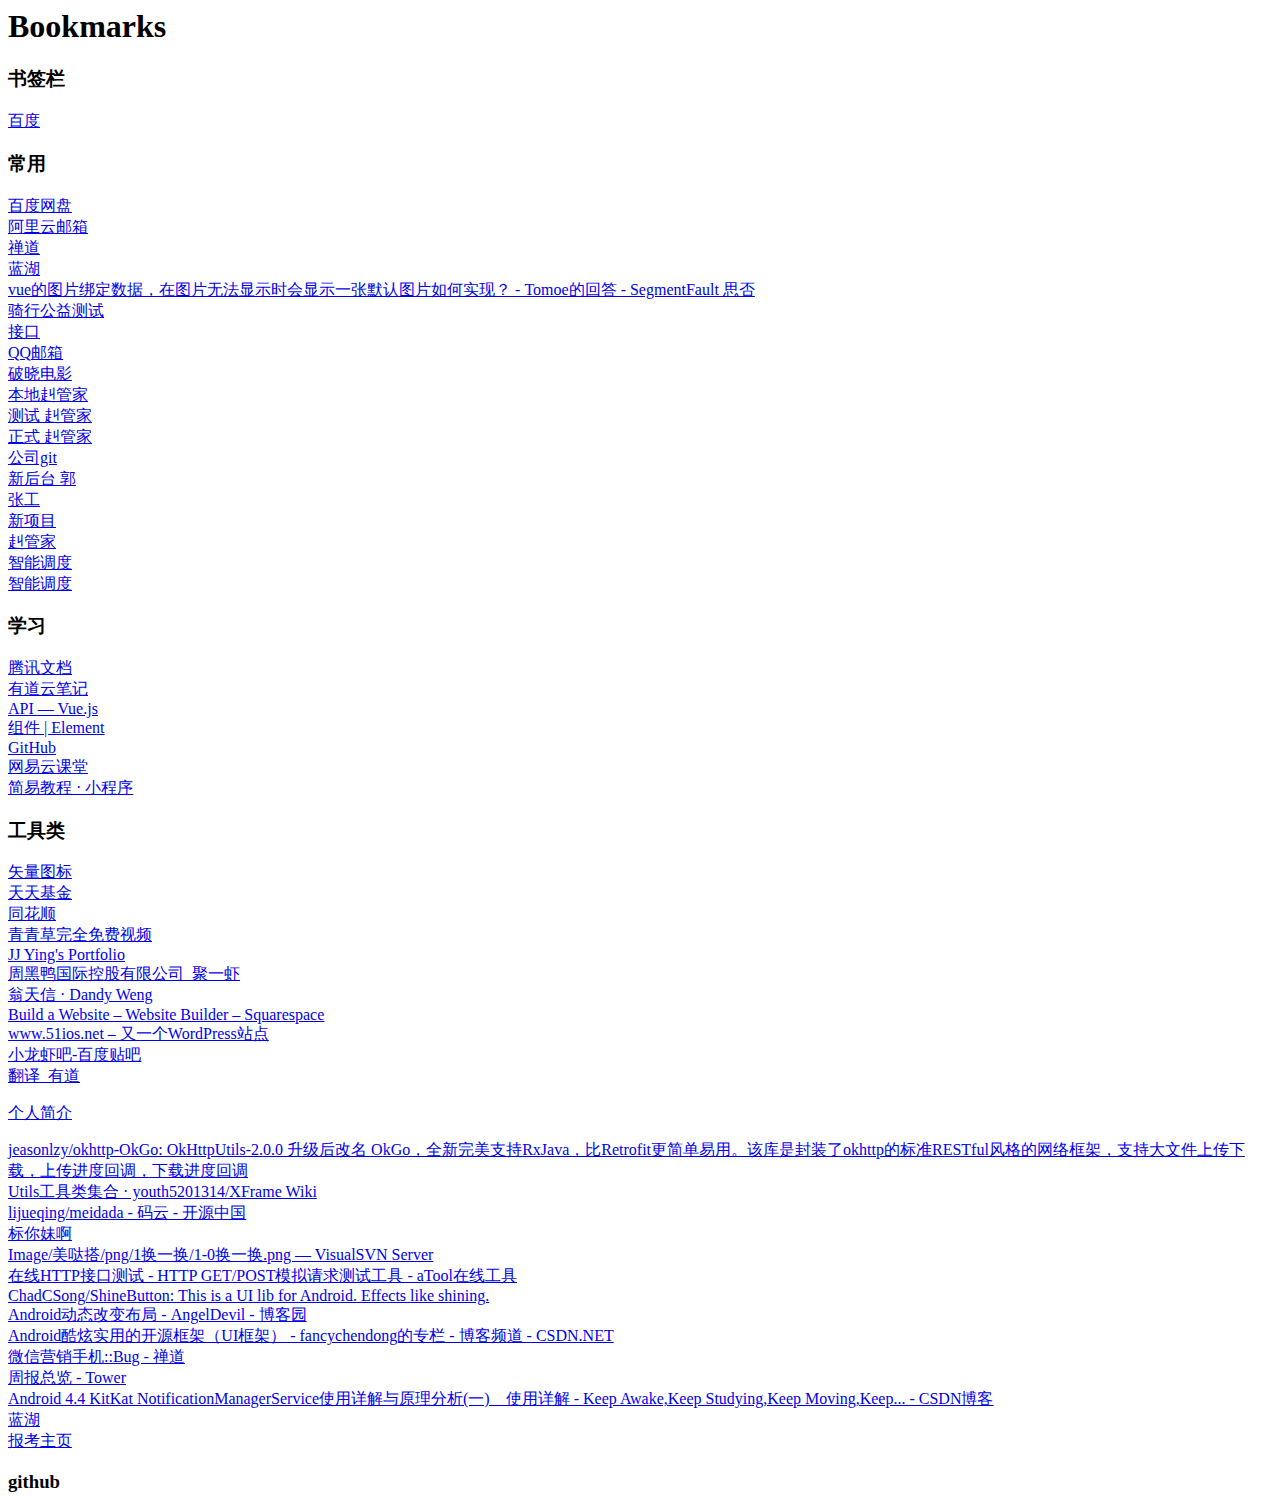
==== 书签.html @ 01dffe85 "ll" ====
<!DOCTYPE NETSCAPE-Bookmark-file-1>
<!-- This is an automatically generated file.
     It will be read and overwritten.
     DO NOT EDIT! -->
<META HTTP-EQUIV="Content-Type" CONTENT="text/html; charset=UTF-8">
<TITLE>Bookmarks</TITLE>
<H1>Bookmarks</H1>
<DL><p>
    <DT><H3 ADD_DATE="1500261893" LAST_MODIFIED="1539660356" PERSONAL_TOOLBAR_FOLDER="true">书签栏</H3>
    <DL><p>
        <DT><A HREF="https://www.baidu.com/" ADD_DATE="1538964072" ICON="[data-uri]">百度</A>
        <DT><H3 ADD_DATE="1538964411" LAST_MODIFIED="1538964880">常用</H3>
        <DL><p>
            <DT><A HREF="https://pan.baidu.com/disk/home?errno=0&errmsg=Auth%20Login%20Sucess&&bduss=&ssnerror=0&traceid=#/all?path=%2F&vmode=list" ADD_DATE="1525227457" ICON="[data-uri]">百度网盘</A>
            <DT><A HREF="http://mail.99bicycle.com/alimail/#h=WyJmbV80VlU1U1JVRkUiLFsiNCIsIlVOUkVBRCIseyJwY0lkIjoiQUxMX1VOUkVBRCJ9LHsibGFiZWwiOiLmnKror7vpgq7ku7YifV1d" ADD_DATE="1525242048" ICON="[data-uri]">阿里云邮箱</A>
            <DT><A HREF="http://zt.99bicycle.com/index.php?m=my&f=index" ADD_DATE="1525243660" ICON="[data-uri]"> 禅道</A>
            <DT><A HREF="https://lanhuapp.com/web/#/item?user=000" ADD_DATE="1525333301" ICON="[data-uri]">蓝湖</A>
            <DT><A HREF="https://segmentfault.com/q/1010000007865034/a-1020000007867655" ADD_DATE="1526367180" ICON="[data-uri]">vue的图片绑定数据，在图片无法显示时会显示一张默认图片如何实现？ - Tomoe的回答 - SegmentFault 思否</A>
            <DT><A HREF="http://testgy.99bicycle.com/#/donateList" ADD_DATE="1527650126">骑行公益测试</A>
            <DT><A HREF="http://192.168.0.123:10007/swagger-ui.html#/%E6%8B%9B%E5%8B%9F%E6%8E%A5%E5%8F%A3/listUsingPOST_1" ADD_DATE="1527839836">接口</A>
            <DT><A HREF="https://mail.qq.com/cgi-bin/frame_html?sid=26ZcPnmqn0gqDTZt&r=0f07baf5ac42859107341e2e517f4b61" ADD_DATE="1533203461" ICON="[data-uri]">QQ邮箱</A>
            <DT><A HREF="https://www.poxiao.com/" ADD_DATE="1533278266">破晓电影</A>
            <DT><A HREF="http://192.168.0.167:10001/a?login" ADD_DATE="1526985623">本地赳管家</A>
            <DT><A HREF="http://139.196.194.172:8085/jjbike_web/a?login" ADD_DATE="1526626998">测试 赳管家</A>
            <DT><A HREF="http://operateweb.99bicycle.com/jjbike_web/a?login" ADD_DATE="1528689202">正式 赳管家</A>
            <DT><A HREF="http://gitlab.99bicycle.com/" ADD_DATE="1537252542" ICON="[data-uri]">公司git</A>
            <DT><A HREF="http://192.168.0.123:8869/swagger-ui.html#/" ADD_DATE="1537492322" ICON="[data-uri]">新后台 郭</A>
            <DT><A HREF="http://192.168.0.167:8084/swagger-ui.html#/%E5%95%86%E6%88%B7%E6%93%8D%E4%BD%9C%E6%8E%A5%E5%8F%A3/findHCustomUsingPOST" ADD_DATE="1537519824" ICON="[data-uri]">张工</A>
            <DT><A HREF="http://192.168.0.66:8088/" ADD_DATE="1538042705">新项目</A>
            <DT><A HREF="http://testnewjjhouse.99bicycle.com/" ADD_DATE="1538117877">赳管家</A>
            <DT><A HREF="http://testbigb.99bicycle.com/#/" ADD_DATE="1538120836">智能调度</A>
            <DT><A HREF="http://192.168.0.107:8012/#/motionType" ADD_DATE="1538009524">智能调度</A>
        </DL><p>
        <DT><H3 ADD_DATE="1538964874" LAST_MODIFIED="1539917825">学习</H3>
        <DL><p>
            <DT><A HREF="https://docs.qq.com/desktop" ADD_DATE="1535083690" ICON="[data-uri]">腾讯文档</A>
            <DT><A HREF="https://note.youdao.com/web/#/file/recent/note/DC81C2178BBB4527AAC6DB833B90B85C/" ADD_DATE="1525228497" ICON="[data-uri]">有道云笔记</A>
            <DT><A HREF="https://cn.vuejs.org/v2/api/#devtools" ADD_DATE="1525325877" ICON="[data-uri]">API — Vue.js</A>
            <DT><A HREF="http://element-cn.eleme.io/#/zh-CN/component/installation" ADD_DATE="1525325864" ICON="[data-uri]">组件 | Element</A>
            <DT><A HREF="https://github.com/" ADD_DATE="1537232580" ICON="[data-uri]">GitHub</A>
            <DT><A HREF="https://study.163.com/my" ADD_DATE="1538965151" ICON="[data-uri]">网易云课堂</A>
            <DT><A HREF="https://developers.weixin.qq.com/miniprogram/dev/" ADD_DATE="1539917825" ICON="[data-uri]">简易教程 · 小程序</A>
        </DL><p>
        <DT><H3 ADD_DATE="1538964914" LAST_MODIFIED="1539654234">工具类</H3>
        <DL><p>
            <DT><A HREF="http://www.iconfont.cn/home/index?spm=a313x.7781069.1998910419.2" ADD_DATE="1536910017" ICON="[data-uri]">矢量图标</A>
            <DT><A HREF="http://favor.fund.eastmoney.com/" ADD_DATE="1535443570" ICON="[data-uri]">天天基金</A>
            <DT><A HREF="http://fund.10jqka.com.cn/zixuan/index.html" ADD_DATE="1533886257" ICON="[data-uri]">同花顺</A>
            <DT><A HREF="http://aavv13.cn/" ADD_DATE="1539322911">青青草完全免费视频</A>
            <DT><A HREF="http://iconmoon.com//" ADD_DATE="1539323200" ICON="[data-uri]">JJ Ying&#39;s Portfolio</A>
            <DT><A HREF="http://www.zhouheiya.cn/" ADD_DATE="1539323214">周黑鸭国际控股有限公司_聚一虾</A>
            <DT><A HREF="https://www.dandyweng.com/" ADD_DATE="1539323447" ICON="[data-uri]">翁天信 · Dandy Weng</A>
            <DT><A HREF="https://www.squarespace.com/" ADD_DATE="1539323676" ICON="[data-uri]">Build a Website – Website Builder – Squarespace</A>
            <DT><A HREF="http://www.51ios.net/" ADD_DATE="1539324018">www.51ios.net – 又一个WordPress站点</A>
            <DT><A HREF="http://tieba.baidu.com/f?kw=%E5%B0%8F%E9%BE%99%E8%99%BE&ie=utf-8" ADD_DATE="1539566689" ICON="[data-uri]">小龙虾吧-百度贴吧</A>
            <DT><A HREF="http://fanyi.youdao.com/" ADD_DATE="1525411264" ICON="[data-uri]">翻译_有道</A>
        </DL><p>
        <DT><A HREF="http://localhost:8012/#/shouye" ADD_DATE="1539660356" ICON="[data-uri]">个人简介</A>
    </DL><p>
    <DT><A HREF="https://github.com/jeasonlzy/okhttp-OkGo#%E5%9B%9B%E7%BC%93%E5%AD%98%E7%9A%84%E4%BD%BF%E7%94%A8" ADD_DATE="1492825628" ICON="[data-uri]">jeasonlzy/okhttp-OkGo: OkHttpUtils-2.0.0 升级后改名 OkGo，全新完美支持RxJava，比Retrofit更简单易用。该库是封装了okhttp的标准RESTful风格的网络框架，支持大文件上传下载，上传进度回调，下载进度回调</A>
    <DT><A HREF="https://github.com/youth5201314/XFrame/wiki/Utils%E5%B7%A5%E5%85%B7%E7%B1%BB%E9%9B%86%E5%90%88" ADD_DATE="1493261926" ICON="[data-uri]">Utils工具类集合 · youth5201314/XFrame Wiki</A>
    <DT><A HREF="http://git.oschina.net/lijueqing/meidada" ADD_DATE="1493290514" ICON="[data-uri]">lijueqing/meidada - 码云 - 开源中国</A>
    <DT><A HREF="http://www.biaonimeia.com/project/307def084463ea735584dff35ce4d265/58fb07c4c853e6f222e83c9c/view" ADD_DATE="1493789974" ICON="[data-uri]">标你妹啊</A>
    <DT><A HREF="https://192.168.0.117/!/#Image/view/head/%E7%BE%8E%E5%93%92%E6%90%AD/png/1%E6%8D%A2%E4%B8%80%E6%8D%A2/1-0%E6%8D%A2%E4%B8%80%E6%8D%A2.png" ADD_DATE="1493791512" ICON="[data-uri]">Image/美哒搭/png/1换一换/1-0换一换.png — VisualSVN Server</A>
    <DT><A HREF="http://www.atool.org/httptest.php" ADD_DATE="1493825415" ICON="[data-uri]">在线HTTP接口测试 - HTTP GET/POST模拟请求测试工具 - aTool在线工具</A>
    <DT><A HREF="https://github.com/ChadCSong/ShineButton" ADD_DATE="1493911247" ICON="[data-uri]">ChadCSong/ShineButton: This is a UI lib for Android. Effects like shining.</A>
    <DT><A HREF="http://www.cnblogs.com/angeldevil/p/3836256.html" ADD_DATE="1493945855" ICON="[data-uri]">Android动态改变布局 - AngelDevil - 博客园</A>
    <DT><A HREF="http://blog.csdn.net/fancylovejava/article/details/45787729" ADD_DATE="1494299897" ICON="[data-uri]">Android酷炫实用的开源框架（UI框架） - fancychendong的专栏 - 博客频道 - CSDN.NET</A>
    <DT><A HREF="http://www.jubotech.com:10000/zentao/bug-browse-1-0-resolvedbyme-0.html" ADD_DATE="1504508352" ICON="[data-uri]">微信营销手机::Bug - 禅道</A>
    <DT><A HREF="https://tower.im/teams/5dc4c9fdfdb74c87b542338c580332ff/weekly_reports/" ADD_DATE="1506411307" ICON="[data-uri]">周报总览 - Tower</A>
    <DT><A HREF="http://blog.csdn.net/yihongyuelan/article/details/40977323" ADD_DATE="1506736678" ICON="[data-uri]">Android 4.4 KitKat NotificationManagerService使用详解与原理分析(一)__使用详解 - Keep Awake,Keep Studying,Keep Moving,Keep... - CSDN博客</A>
    <DT><A HREF="https://lanhuapp.com/web/#!/item" ADD_DATE="1513127237" ICON="[data-uri]">蓝湖</A>
    <DT><A HREF="http://zkwb.zjzs.net/bk/" ADD_DATE="1515307841" ICON="[data-uri]">报考主页</A>
    <DT><H3 ADD_DATE="1520821673" LAST_MODIFIED="1520821673">github</H3>
    <DL><p>
    </DL><p>
</DL><p>
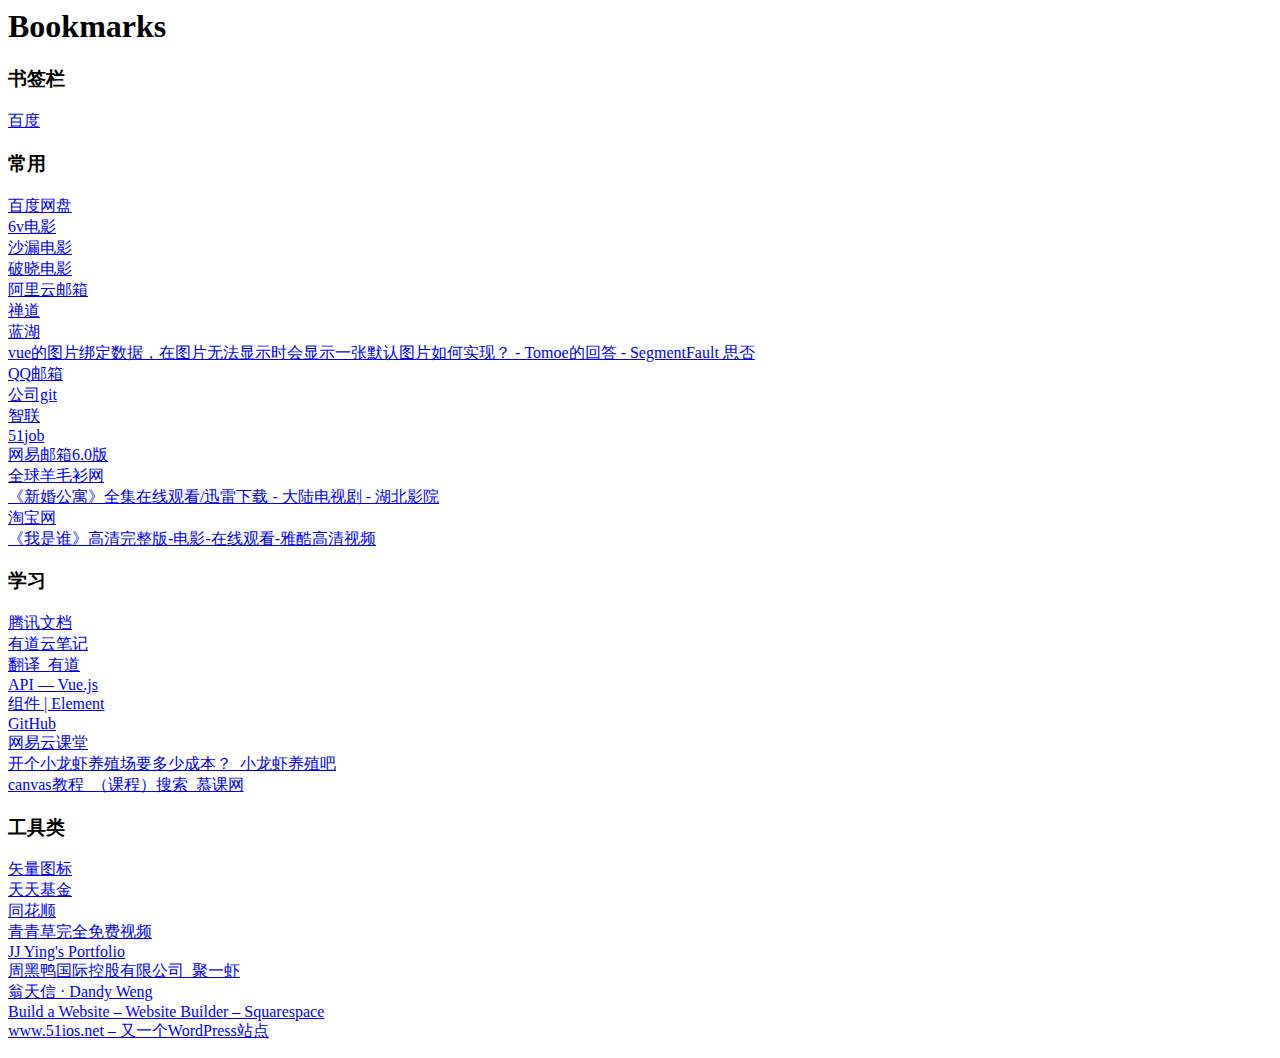
==== commit cb3834ea: "ll" ====
--- a/书签.html
+++ b/书签.html
@@ -6,72 +6,52 @@
 <TITLE>Bookmarks</TITLE>
 <H1>Bookmarks</H1>
 <DL><p>
-    <DT><H3 ADD_DATE="1500261893" LAST_MODIFIED="1539660356" PERSONAL_TOOLBAR_FOLDER="true">书签栏</H3>
+    <DT><H3 ADD_DATE="1550735908" LAST_MODIFIED="1551233984" PERSONAL_TOOLBAR_FOLDER="true">书签栏</H3>
     <DL><p>
-        <DT><A HREF="https://www.baidu.com/" ADD_DATE="1538964072" ICON="[data-uri]">百度</A>
-        <DT><H3 ADD_DATE="1538964411" LAST_MODIFIED="1538964880">常用</H3>
+        <DT><A HREF="http://www.baidu.com/" ADD_DATE="1551233984" ICON="[data-uri]">百度</A>
+        <DT><H3 ADD_DATE="1551233984" LAST_MODIFIED="1551935990">常用</H3>
         <DL><p>
-            <DT><A HREF="https://pan.baidu.com/disk/home?errno=0&errmsg=Auth%20Login%20Sucess&&bduss=&ssnerror=0&traceid=#/all?path=%2F&vmode=list" ADD_DATE="1525227457" ICON="[data-uri]">百度网盘</A>
-            <DT><A HREF="http://mail.99bicycle.com/alimail/#h=WyJmbV80VlU1U1JVRkUiLFsiNCIsIlVOUkVBRCIseyJwY0lkIjoiQUxMX1VOUkVBRCJ9LHsibGFiZWwiOiLmnKror7vpgq7ku7YifV1d" ADD_DATE="1525242048" ICON="[data-uri]">阿里云邮箱</A>
-            <DT><A HREF="http://zt.99bicycle.com/index.php?m=my&f=index" ADD_DATE="1525243660" ICON="[data-uri]"> 禅道</A>
-            <DT><A HREF="https://lanhuapp.com/web/#/item?user=000" ADD_DATE="1525333301" ICON="[data-uri]">蓝湖</A>
-            <DT><A HREF="https://segmentfault.com/q/1010000007865034/a-1020000007867655" ADD_DATE="1526367180" ICON="[data-uri]">vue的图片绑定数据，在图片无法显示时会显示一张默认图片如何实现？ - Tomoe的回答 - SegmentFault 思否</A>
-            <DT><A HREF="http://testgy.99bicycle.com/#/donateList" ADD_DATE="1527650126">骑行公益测试</A>
-            <DT><A HREF="http://192.168.0.123:10007/swagger-ui.html#/%E6%8B%9B%E5%8B%9F%E6%8E%A5%E5%8F%A3/listUsingPOST_1" ADD_DATE="1527839836">接口</A>
-            <DT><A HREF="https://mail.qq.com/cgi-bin/frame_html?sid=26ZcPnmqn0gqDTZt&r=0f07baf5ac42859107341e2e517f4b61" ADD_DATE="1533203461" ICON="[data-uri]">QQ邮箱</A>
-            <DT><A HREF="https://www.poxiao.com/" ADD_DATE="1533278266">破晓电影</A>
-            <DT><A HREF="http://192.168.0.167:10001/a?login" ADD_DATE="1526985623">本地赳管家</A>
-            <DT><A HREF="http://139.196.194.172:8085/jjbike_web/a?login" ADD_DATE="1526626998">测试 赳管家</A>
-            <DT><A HREF="http://operateweb.99bicycle.com/jjbike_web/a?login" ADD_DATE="1528689202">正式 赳管家</A>
-            <DT><A HREF="http://gitlab.99bicycle.com/" ADD_DATE="1537252542" ICON="[data-uri]">公司git</A>
-            <DT><A HREF="http://192.168.0.123:8869/swagger-ui.html#/" ADD_DATE="1537492322" ICON="[data-uri]">新后台 郭</A>
-            <DT><A HREF="http://192.168.0.167:8084/swagger-ui.html#/%E5%95%86%E6%88%B7%E6%93%8D%E4%BD%9C%E6%8E%A5%E5%8F%A3/findHCustomUsingPOST" ADD_DATE="1537519824" ICON="[data-uri]">张工</A>
-            <DT><A HREF="http://192.168.0.66:8088/" ADD_DATE="1538042705">新项目</A>
-            <DT><A HREF="http://testnewjjhouse.99bicycle.com/" ADD_DATE="1538117877">赳管家</A>
-            <DT><A HREF="http://testbigb.99bicycle.com/#/" ADD_DATE="1538120836">智能调度</A>
-            <DT><A HREF="http://192.168.0.107:8012/#/motionType" ADD_DATE="1538009524">智能调度</A>
+            <DT><A HREF="https://pan.baidu.com/disk/home?errno=0&errmsg=Auth%20Login%20Sucess&&bduss=&ssnerror=0&traceid=#/all?path=%2F&vmode=list" ADD_DATE="1551233984" ICON="[data-uri]">百度网盘</A>
+            <DT><A HREF="http://www.hao6v.com/gydy/" ADD_DATE="1551233984" ICON="[data-uri]">6v电影</A>
+            <DT><A HREF="http://movie.58yanhao.com/" ADD_DATE="1551233984" ICON="[data-uri]">沙漏电影</A>
+            <DT><A HREF="https://www.poxiao.com/" ADD_DATE="1551233984">破晓电影</A>
+            <DT><A HREF="http://mail.99bicycle.com/alimail/#h=WyJmbV80VlU1U1JVRkUiLFsiNCIsIlVOUkVBRCIseyJwY0lkIjoiQUxMX1VOUkVBRCJ9LHsibGFiZWwiOiLmnKror7vpgq7ku7YifV1d" ADD_DATE="1551233984" ICON="[data-uri]">阿里云邮箱</A>
+            <DT><A HREF="http://zt.99bicycle.com/index.php?m=my&f=index" ADD_DATE="1551233984" ICON="[data-uri]"> 禅道</A>
+            <DT><A HREF="https://lanhuapp.com/web/#/item?user=000" ADD_DATE="1551233984" ICON="[data-uri]">蓝湖</A>
+            <DT><A HREF="https://segmentfault.com/q/1010000007865034/a-1020000007867655" ADD_DATE="1551233984" ICON="[data-uri]">vue的图片绑定数据，在图片无法显示时会显示一张默认图片如何实现？ - Tomoe的回答 - SegmentFault 思否</A>
+            <DT><A HREF="https://mail.qq.com/cgi-bin/frame_html?sid=26ZcPnmqn0gqDTZt&r=0f07baf5ac42859107341e2e517f4b61" ADD_DATE="1551233984" ICON="[data-uri]">QQ邮箱</A>
+            <DT><A HREF="http://gitlab.99bicycle.com/" ADD_DATE="1551233984" ICON="[data-uri]">公司git</A>
+            <DT><A HREF="https://i.zhaopin.com/resume" ADD_DATE="1551233984" ICON="[data-uri]">智联</A>
+            <DT><A HREF="https://i.51job.com/userset/my_51job.php" ADD_DATE="1551233984" ICON="[data-uri]">51job</A>
+            <DT><A HREF="https://mail.163.com/js6/main.jsp?sid=VBgyAKlJgpLzffmnMNJJsbYfZSWSCpjj&df=mail163_letter#module=mbox.ListModule%7C%7B%22fid%22%3A1%2C%22order%22%3A%22date%22%2C%22desc%22%3Atrue%7D" ADD_DATE="1551252825" ICON="[data-uri]">网易邮箱6.0版</A>
+            <DT><A HREF="http://www.wool3.com/member/index.asp?IfrMain=" ADD_DATE="1551427580" ICON="[data-uri]">全球羊毛衫网</A>
+            <DT><A HREF="http://www.cnhb.org/Html/53569.html" ADD_DATE="1551757091" ICON="[data-uri]">《新婚公寓》全集在线观看/迅雷下载 - 大陆电视剧 - 湖北影院</A>
+            <DT><A HREF="https://www.taobao.com/?spm=a230r.1.0.0.41da251bJ3O4bc" ADD_DATE="1551836756" ICON="[data-uri]">淘宝网</A>
+            <DT><A HREF="http://www.yakuhd.com/programs/306359.html" ADD_DATE="1551935990" ICON="[data-uri]">《我是谁》高清完整版-电影-在线观看-雅酷高清视频</A>
         </DL><p>
-        <DT><H3 ADD_DATE="1538964874" LAST_MODIFIED="1539917825">学习</H3>
+        <DT><H3 ADD_DATE="1551233984" LAST_MODIFIED="1552316220">学习</H3>
         <DL><p>
-            <DT><A HREF="https://docs.qq.com/desktop" ADD_DATE="1535083690" ICON="[data-uri]">腾讯文档</A>
-            <DT><A HREF="https://note.youdao.com/web/#/file/recent/note/DC81C2178BBB4527AAC6DB833B90B85C/" ADD_DATE="1525228497" ICON="[data-uri]">有道云笔记</A>
-            <DT><A HREF="https://cn.vuejs.org/v2/api/#devtools" ADD_DATE="1525325877" ICON="[data-uri]">API — Vue.js</A>
-            <DT><A HREF="http://element-cn.eleme.io/#/zh-CN/component/installation" ADD_DATE="1525325864" ICON="[data-uri]">组件 | Element</A>
-            <DT><A HREF="https://github.com/" ADD_DATE="1537232580" ICON="[data-uri]">GitHub</A>
-            <DT><A HREF="https://study.163.com/my" ADD_DATE="1538965151" ICON="[data-uri]">网易云课堂</A>
-            <DT><A HREF="https://developers.weixin.qq.com/miniprogram/dev/" ADD_DATE="1539917825" ICON="[data-uri]">简易教程 · 小程序</A>
+            <DT><A HREF="https://docs.qq.com/desktop" ADD_DATE="1551233984" ICON="[data-uri]">腾讯文档</A>
+            <DT><A HREF="https://note.youdao.com/web/#/file/recent/note/DC81C2178BBB4527AAC6DB833B90B85C/" ADD_DATE="1551233984" ICON="[data-uri]">有道云笔记</A>
+            <DT><A HREF="http://fanyi.youdao.com/" ADD_DATE="1551233984" ICON="[data-uri]">翻译_有道</A>
+            <DT><A HREF="https://cn.vuejs.org/v2/api/#devtools" ADD_DATE="1551233984" ICON="[data-uri]">API — Vue.js</A>
+            <DT><A HREF="http://element-cn.eleme.io/#/zh-CN/component/installation" ADD_DATE="1551233984" ICON="[data-uri]">组件 | Element</A>
+            <DT><A HREF="https://github.com/" ADD_DATE="1551233984" ICON="[data-uri]">GitHub</A>
+            <DT><A HREF="https://study.163.com/my" ADD_DATE="1551233984" ICON="[data-uri]">网易云课堂</A>
+            <DT><A HREF="http://www.ch661.cn/xlxyzcb/77.html" ADD_DATE="1551233984" ICON="[data-uri]">开个小龙虾养殖场要多少成本？_小龙虾养殖吧</A>
+            <DT><A HREF="https://www.imooc.com/search/course?words=canvas%E6%95%99%E7%A8%8B" ADD_DATE="1552316220" ICON="[data-uri]">canvas教程_（课程）搜索_慕课网</A>
         </DL><p>
-        <DT><H3 ADD_DATE="1538964914" LAST_MODIFIED="1539654234">工具类</H3>
+        <DT><H3 ADD_DATE="1551233984" LAST_MODIFIED="1551233984">工具类</H3>
         <DL><p>
-            <DT><A HREF="http://www.iconfont.cn/home/index?spm=a313x.7781069.1998910419.2" ADD_DATE="1536910017" ICON="[data-uri]">矢量图标</A>
-            <DT><A HREF="http://favor.fund.eastmoney.com/" ADD_DATE="1535443570" ICON="[data-uri]">天天基金</A>
-            <DT><A HREF="http://fund.10jqka.com.cn/zixuan/index.html" ADD_DATE="1533886257" ICON="[data-uri]">同花顺</A>
-            <DT><A HREF="http://aavv13.cn/" ADD_DATE="1539322911">青青草完全免费视频</A>
-            <DT><A HREF="http://iconmoon.com//" ADD_DATE="1539323200" ICON="[data-uri]">JJ Ying&#39;s Portfolio</A>
-            <DT><A HREF="http://www.zhouheiya.cn/" ADD_DATE="1539323214">周黑鸭国际控股有限公司_聚一虾</A>
-            <DT><A HREF="https://www.dandyweng.com/" ADD_DATE="1539323447" ICON="[data-uri]">翁天信 · Dandy Weng</A>
-            <DT><A HREF="https://www.squarespace.com/" ADD_DATE="1539323676" ICON="[data-uri]">Build a Website – Website Builder – Squarespace</A>
-            <DT><A HREF="http://www.51ios.net/" ADD_DATE="1539324018">www.51ios.net – 又一个WordPress站点</A>
-            <DT><A HREF="http://tieba.baidu.com/f?kw=%E5%B0%8F%E9%BE%99%E8%99%BE&ie=utf-8" ADD_DATE="1539566689" ICON="[data-uri]">小龙虾吧-百度贴吧</A>
-            <DT><A HREF="http://fanyi.youdao.com/" ADD_DATE="1525411264" ICON="[data-uri]">翻译_有道</A>
+            <DT><A HREF="http://www.iconfont.cn/home/index?spm=a313x.7781069.1998910419.2" ADD_DATE="1551233984" ICON="[data-uri]">矢量图标</A>
+            <DT><A HREF="http://favor.fund.eastmoney.com/" ADD_DATE="1551233984" ICON="[data-uri]">天天基金</A>
+            <DT><A HREF="http://fund.10jqka.com.cn/zixuan/index.html" ADD_DATE="1551233984" ICON="[data-uri]">同花顺</A>
+            <DT><A HREF="http://aavv13.cn/" ADD_DATE="1551233984">青青草完全免费视频</A>
+            <DT><A HREF="http://iconmoon.com//" ADD_DATE="1551233984" ICON="[data-uri]">JJ Ying&#39;s Portfolio</A>
+            <DT><A HREF="http://www.zhouheiya.cn/" ADD_DATE="1551233984">周黑鸭国际控股有限公司_聚一虾</A>
+            <DT><A HREF="https://www.dandyweng.com/" ADD_DATE="1551233984">翁天信 · Dandy Weng</A>
+            <DT><A HREF="https://www.squarespace.com/" ADD_DATE="1551233984" ICON="[data-uri]">Build a Website – Website Builder – Squarespace</A>
+            <DT><A HREF="http://www.51ios.net/" ADD_DATE="1551233984">www.51ios.net – 又一个WordPress站点</A>
         </DL><p>
-        <DT><A HREF="http://localhost:8012/#/shouye" ADD_DATE="1539660356" ICON="[data-uri]">个人简介</A>
-    </DL><p>
-    <DT><A HREF="https://github.com/jeasonlzy/okhttp-OkGo#%E5%9B%9B%E7%BC%93%E5%AD%98%E7%9A%84%E4%BD%BF%E7%94%A8" ADD_DATE="1492825628" ICON="[data-uri]">jeasonlzy/okhttp-OkGo: OkHttpUtils-2.0.0 升级后改名 OkGo，全新完美支持RxJava，比Retrofit更简单易用。该库是封装了okhttp的标准RESTful风格的网络框架，支持大文件上传下载，上传进度回调，下载进度回调</A>
-    <DT><A HREF="https://github.com/youth5201314/XFrame/wiki/Utils%E5%B7%A5%E5%85%B7%E7%B1%BB%E9%9B%86%E5%90%88" ADD_DATE="1493261926" ICON="[data-uri]">Utils工具类集合 · youth5201314/XFrame Wiki</A>
-    <DT><A HREF="http://git.oschina.net/lijueqing/meidada" ADD_DATE="1493290514" ICON="[data-uri]">lijueqing/meidada - 码云 - 开源中国</A>
-    <DT><A HREF="http://www.biaonimeia.com/project/307def084463ea735584dff35ce4d265/58fb07c4c853e6f222e83c9c/view" ADD_DATE="1493789974" ICON="[data-uri]">标你妹啊</A>
-    <DT><A HREF="https://192.168.0.117/!/#Image/view/head/%E7%BE%8E%E5%93%92%E6%90%AD/png/1%E6%8D%A2%E4%B8%80%E6%8D%A2/1-0%E6%8D%A2%E4%B8%80%E6%8D%A2.png" ADD_DATE="1493791512" ICON="[data-uri]">Image/美哒搭/png/1换一换/1-0换一换.png — VisualSVN Server</A>
-    <DT><A HREF="http://www.atool.org/httptest.php" ADD_DATE="1493825415" ICON="[data-uri]">在线HTTP接口测试 - HTTP GET/POST模拟请求测试工具 - aTool在线工具</A>
-    <DT><A HREF="https://github.com/ChadCSong/ShineButton" ADD_DATE="1493911247" ICON="[data-uri]">ChadCSong/ShineButton: This is a UI lib for Android. Effects like shining.</A>
-    <DT><A HREF="http://www.cnblogs.com/angeldevil/p/3836256.html" ADD_DATE="1493945855" ICON="[data-uri]">Android动态改变布局 - AngelDevil - 博客园</A>
-    <DT><A HREF="http://blog.csdn.net/fancylovejava/article/details/45787729" ADD_DATE="1494299897" ICON="[data-uri]">Android酷炫实用的开源框架（UI框架） - fancychendong的专栏 - 博客频道 - CSDN.NET</A>
-    <DT><A HREF="http://www.jubotech.com:10000/zentao/bug-browse-1-0-resolvedbyme-0.html" ADD_DATE="1504508352" ICON="[data-uri]">微信营销手机::Bug - 禅道</A>
-    <DT><A HREF="https://tower.im/teams/5dc4c9fdfdb74c87b542338c580332ff/weekly_reports/" ADD_DATE="1506411307" ICON="[data-uri]">周报总览 - Tower</A>
-    <DT><A HREF="http://blog.csdn.net/yihongyuelan/article/details/40977323" ADD_DATE="1506736678" ICON="[data-uri]">Android 4.4 KitKat NotificationManagerService使用详解与原理分析(一)__使用详解 - Keep Awake,Keep Studying,Keep Moving,Keep... - CSDN博客</A>
-    <DT><A HREF="https://lanhuapp.com/web/#!/item" ADD_DATE="1513127237" ICON="[data-uri]">蓝湖</A>
-    <DT><A HREF="http://zkwb.zjzs.net/bk/" ADD_DATE="1515307841" ICON="[data-uri]">报考主页</A>
-    <DT><H3 ADD_DATE="1520821673" LAST_MODIFIED="1520821673">github</H3>
-    <DL><p>
     </DL><p>
 </DL><p>
